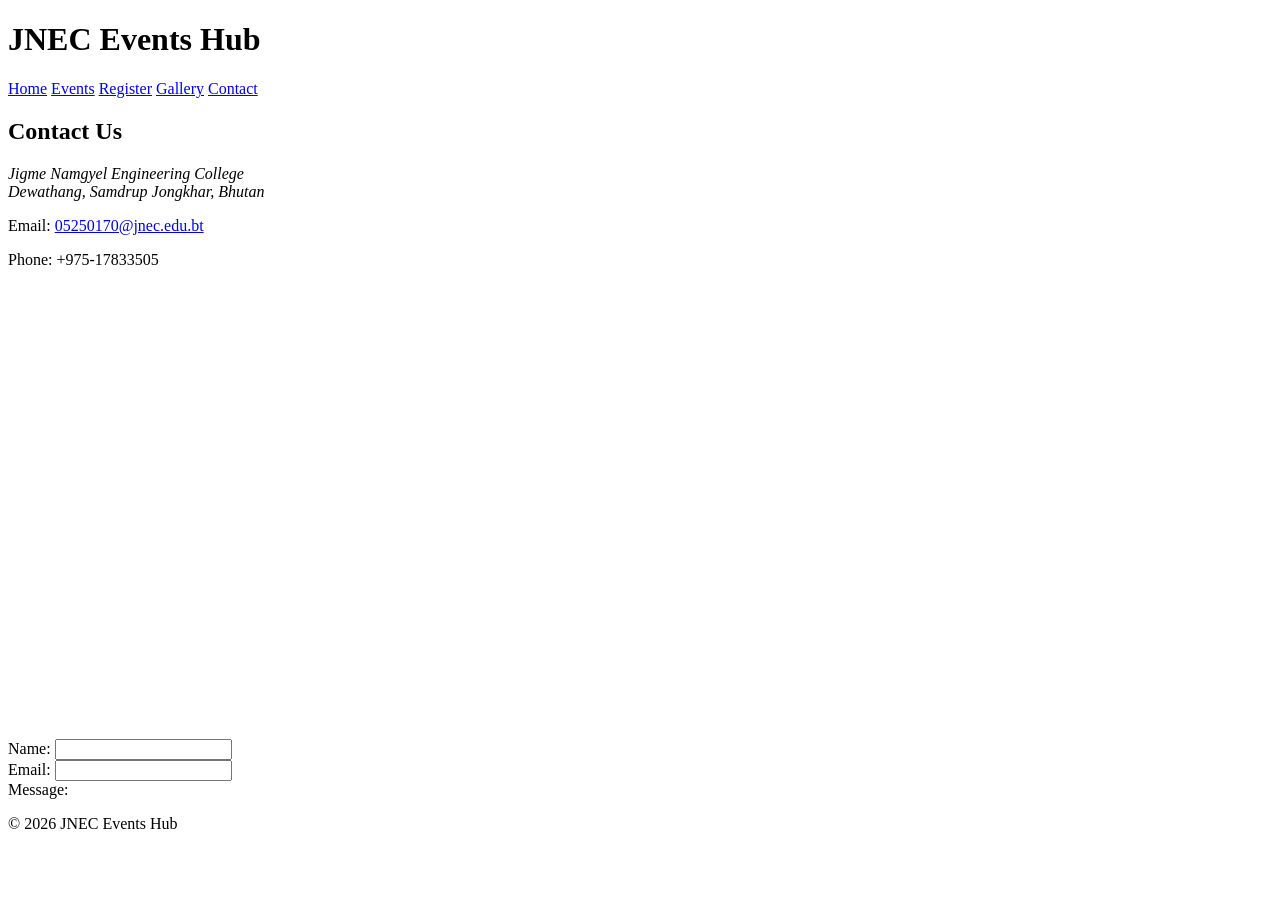
==== contact.html @ 6bd3e93f "P2: shared shell on all pages" ====
<!DOCTYPE html> 
<html lang="en"> 
<head> 
  <meta charset="UTF-8"> 
  <meta name="viewport" content="width=device-width, initial-scale=1.0"> 
  <title>JNEC Events Hub — Home</title> 
</head> 
<body> 
  <header id="top"> 
    <h1>JNEC Events Hub</h1> 
    <nav> 
      <a href="index.html" title="Go to home page">Home</a> 
      <a href="events.html">Events</a> 
      <a href="register.html">Register</a> 
      <a href="gallery.html">Gallery</a> 
      <a href="contact.html">Contact</a> 
    </nav> 
  </header> 
  <main> 
    <h2>Contact Us</h2>
  <address>
    Jigme Namgyel Engineering College<br>
    Dewathang, Samdrup Jongkhar, Bhutan
  </address>
  <p>Email: <a href="mailto:05250170@jnec.edu.bt">05250170@jnec.edu.bt</a></p>
  <p>Phone: +975-17833505</p>

  
  <iframe 
    src="https://www.google.com/maps/embed?pb=..." 
    width="600" 
    height="450" 
    style="border:0;" 
    allowfullscreen="" 
    loading="lazy">
  </iframe>

  <!-- Enquiry Form -->
  <form action="#" method="post">
    <div>
      <label for="name">Name:</label>
      <input type="text" id="name" name="name" required>
    </div>
    <div>
      <label for="email">Email:</label>
      <input type="email" id="email" name="email" required>
    </div>
    <div>
      <label for="message">Message:</label>
  </main> 
  <footer> 
    <p>&copy; 2026 JNEC Events Hub</p> 
  </footer> 
</body> 
</html>
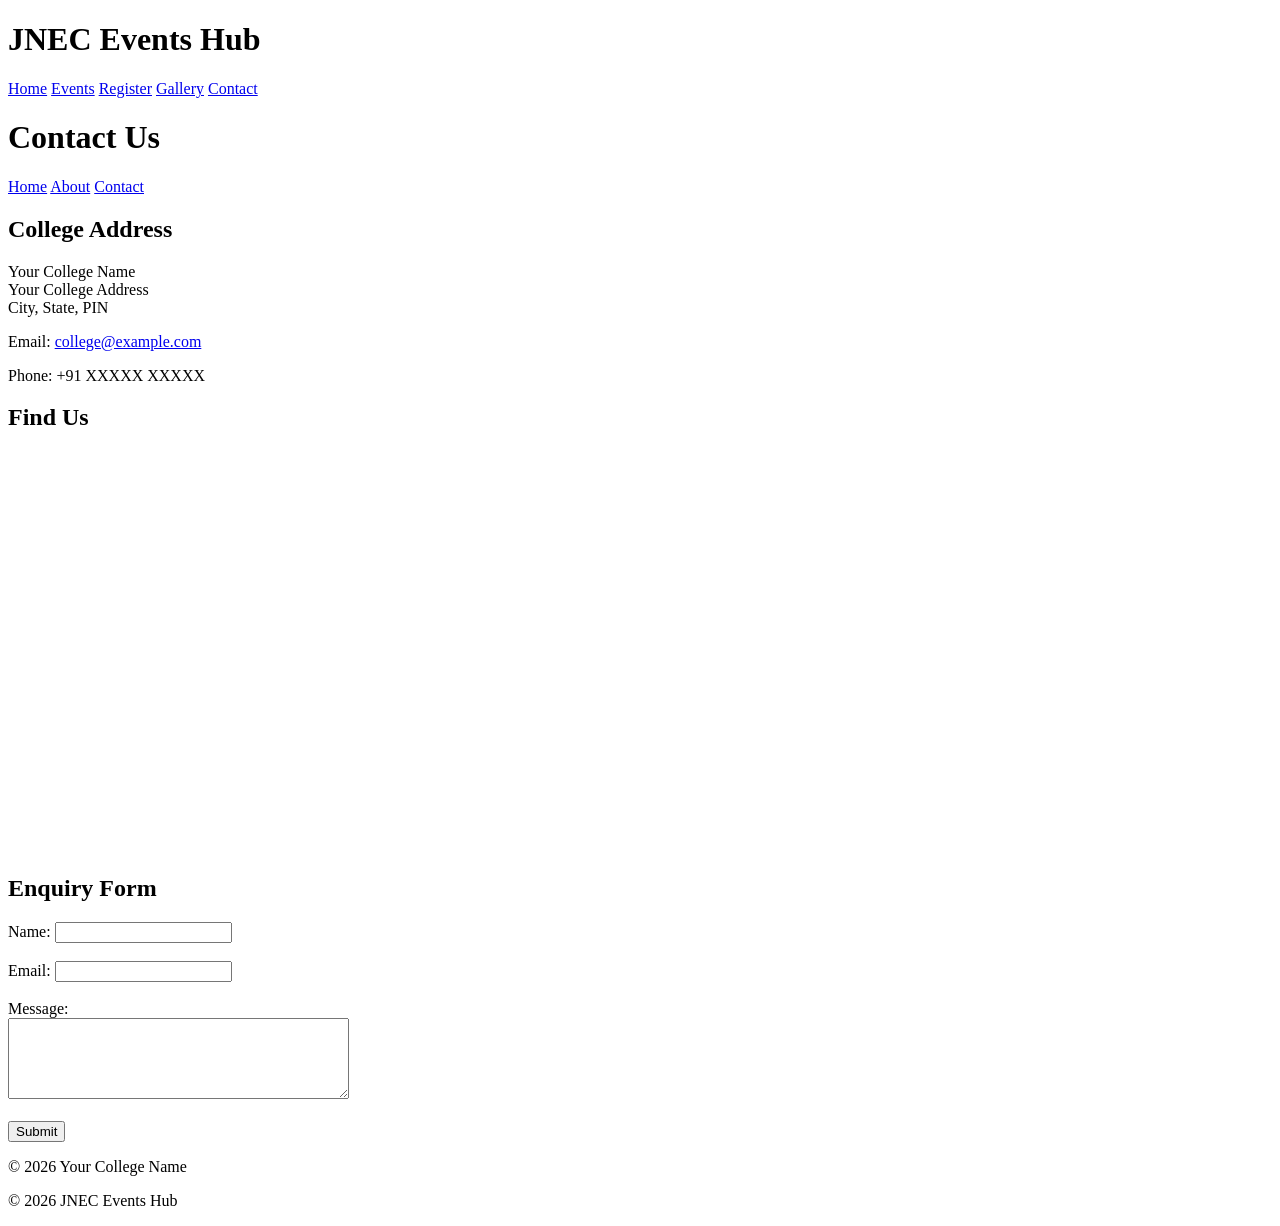
==== commit 60223843: "Add contact page structure" ====
--- a/contact.html
+++ b/contact.html
@@ -17,36 +17,90 @@
     </nav> 
   </header> 
   <main> 
-    <h2>Contact Us</h2>
-  <address>
-    Jigme Namgyel Engineering College<br>
-    Dewathang, Samdrup Jongkhar, Bhutan
-  </address>
-  <p>Email: <a href="mailto:05250170@jnec.edu.bt">05250170@jnec.edu.bt</a></p>
-  <p>Phone: +975-17833505</p>
+   <!DOCTYPE html>
+<html lang="en">
+<head>
+    <meta charset="UTF-8">
+    <meta name="viewport" content="width=device-width, initial-scale=1.0">
+    <title>Contact Us</title>
+</head>
+<body>
 
-  
-  <iframe 
-    src="https://www.google.com/maps/embed?pb=..." 
-    width="600" 
-    height="450" 
-    style="border:0;" 
-    allowfullscreen="" 
-    loading="lazy">
-  </iframe>
+    <header>
+        <h1>Contact Us</h1>
 
-  <!-- Enquiry Form -->
-  <form action="#" method="post">
-    <div>
-      <label for="name">Name:</label>
-      <input type="text" id="name" name="name" required>
-    </div>
-    <div>
-      <label for="email">Email:</label>
-      <input type="email" id="email" name="email" required>
-    </div>
-    <div>
-      <label for="message">Message:</label>
+        <nav>
+            <a href="index.html">Home</a>
+            <a href="about.html">About</a>
+            <a href="contact.html">Contact</a>
+        </nav>
+    </header>
+
+    <main>
+        <section>
+            <h2>College Address</h2>
+            <p>
+                Your College Name<br>
+                Your College Address<br>
+                City, State, PIN
+            </p>
+
+            <p>
+                Email:
+                <a href="mailto:college@example.com">college@example.com</a>
+            </p>
+
+            <p>Phone: +91 XXXXX XXXXX</p>
+        </section>
+
+        <section>
+            <h2>Find Us</h2>
+
+            <iframe
+                src="https://www.google.com/maps?q=Your+College+Name&output=embed"
+                width="600"
+                height="400"
+                style="border:0;"
+                allowfullscreen=""
+                loading="lazy">
+            </iframe>
+        </section>
+
+        <section>
+            <h2>Enquiry Form</h2>
+
+            <form action="#" method="post">
+                <label for="name">Name:</label>
+                <input type="text" id="name" name="name" required>
+
+                <br><br>
+
+                <label for="email">Email:</label>
+                <input type="email" id="email" name="email" required>
+
+                <br><br>
+
+                <label for="message">Message:</label><br>
+                <textarea
+                    id="message"
+                    name="message"
+                    rows="5"
+                    cols="40"
+                    required></textarea>
+
+                <br><br>
+
+                <button type="submit">Submit</button>
+            </form>
+        </section>
+    </main>
+
+    <footer>
+        <p>&copy; 2026 Your College Name</p>
+    </footer>
+
+</body>
+</html> <!-- page content here --> 
   </main> 
   <footer> 
     <p>&copy; 2026 JNEC Events Hub</p> 
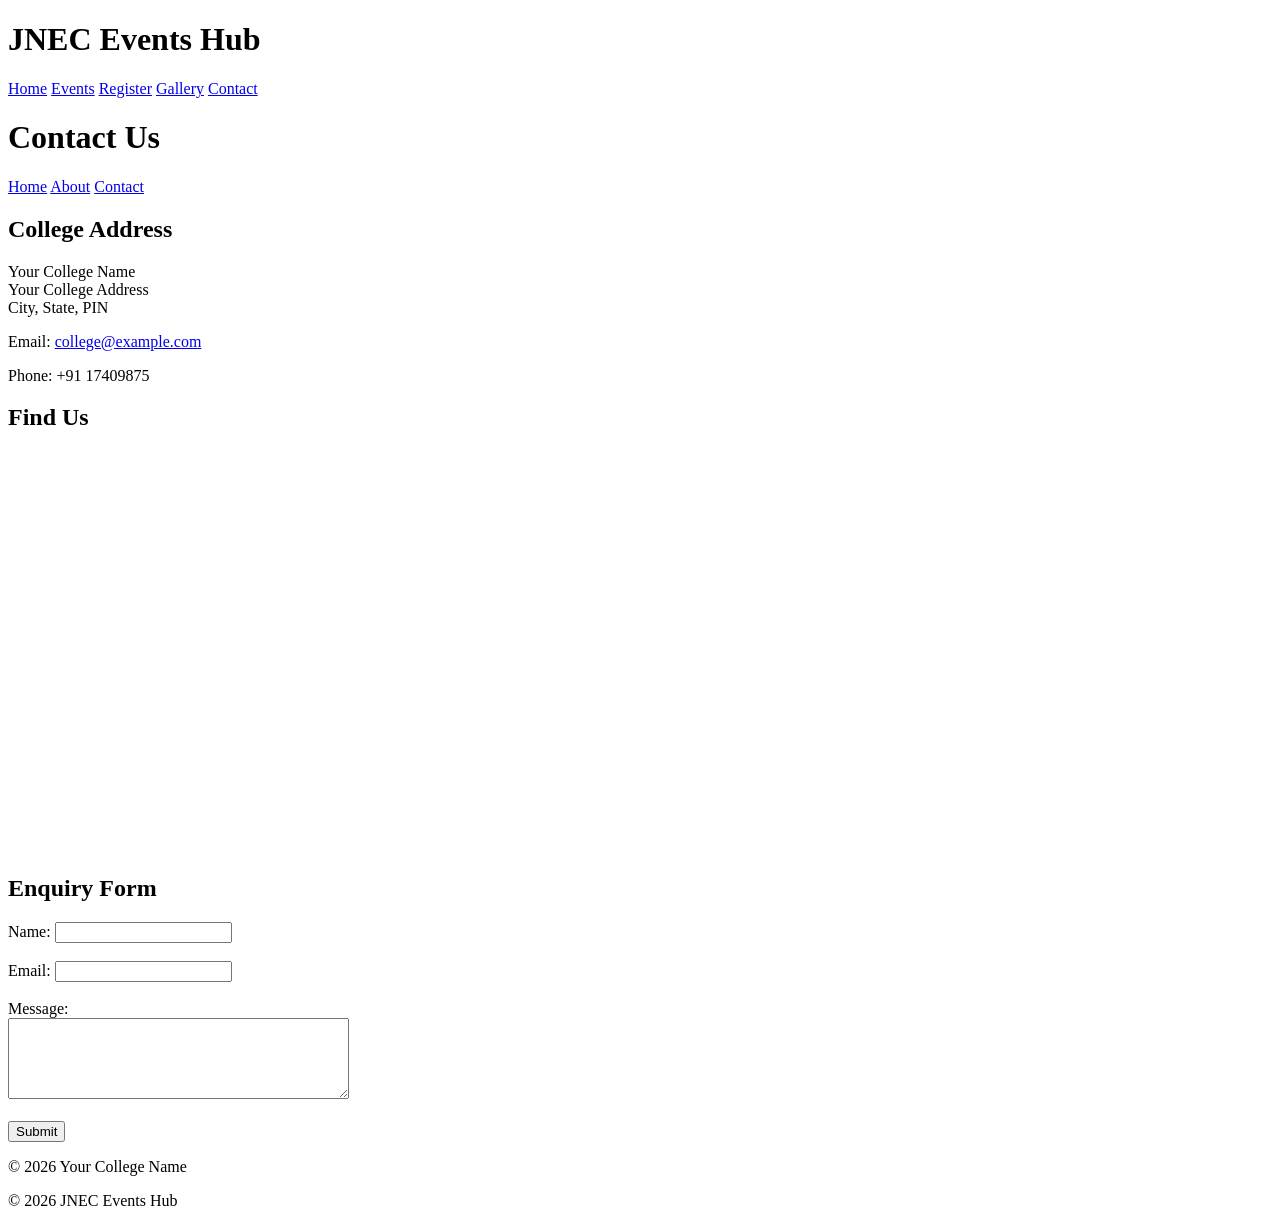
==== commit 912ea54e: "update phone number" ====
--- a/contact.html
+++ b/contact.html
@@ -50,7 +50,7 @@
                 <a href="mailto:college@example.com">college@example.com</a>
             </p>
 
-            <p>Phone: +91 XXXXX XXXXX</p>
+            <p>Phone: +91 17409875</p>
         </section>
 
         <section>
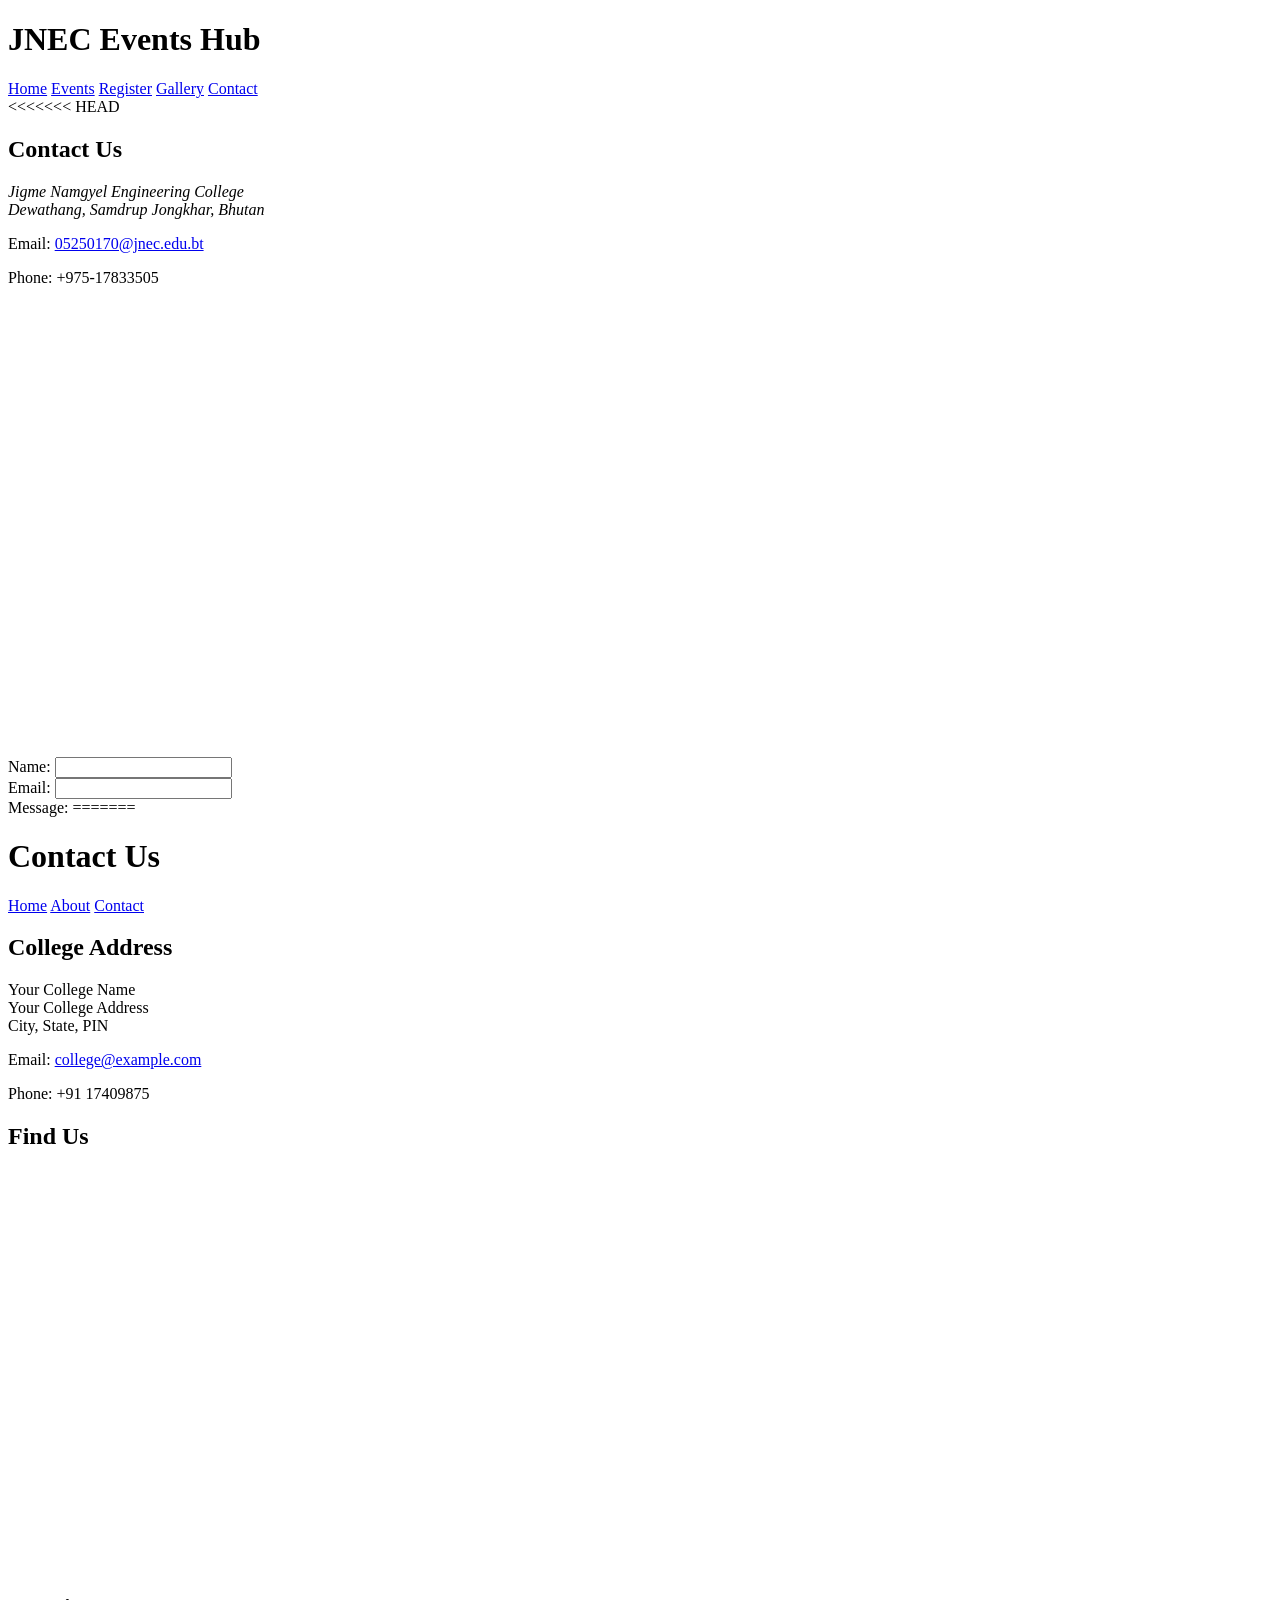
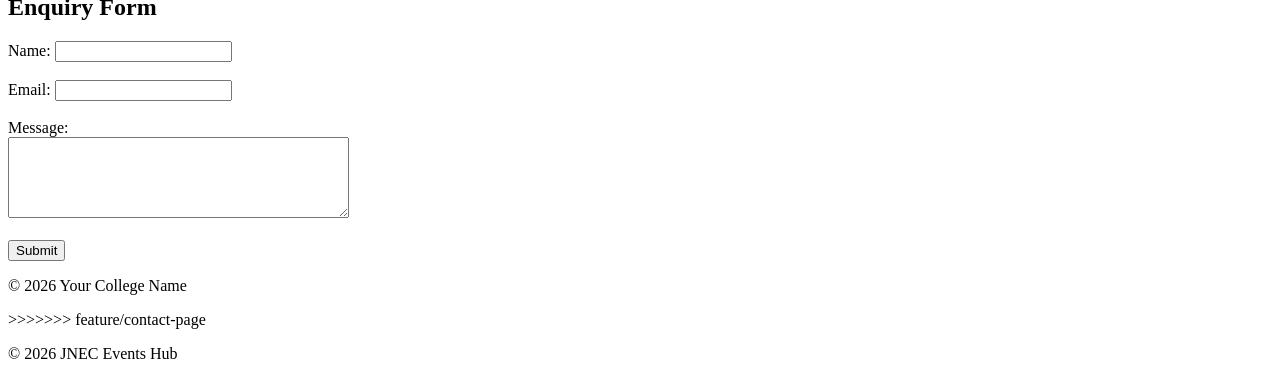
==== commit 73697ad9: "Merge feature/contact-page into practical-2" ====
--- a/contact.html
+++ b/contact.html
@@ -17,6 +17,38 @@
     </nav> 
   </header> 
   <main> 
+<<<<<<< HEAD
+    <h2>Contact Us</h2>
+  <address>
+    Jigme Namgyel Engineering College<br>
+    Dewathang, Samdrup Jongkhar, Bhutan
+  </address>
+  <p>Email: <a href="mailto:05250170@jnec.edu.bt">05250170@jnec.edu.bt</a></p>
+  <p>Phone: +975-17833505</p>
+
+  
+  <iframe 
+    src="https://www.google.com/maps/embed?pb=..." 
+    width="600" 
+    height="450" 
+    style="border:0;" 
+    allowfullscreen="" 
+    loading="lazy">
+  </iframe>
+
+  <!-- Enquiry Form -->
+  <form action="#" method="post">
+    <div>
+      <label for="name">Name:</label>
+      <input type="text" id="name" name="name" required>
+    </div>
+    <div>
+      <label for="email">Email:</label>
+      <input type="email" id="email" name="email" required>
+    </div>
+    <div>
+      <label for="message">Message:</label>
+=======
    <!DOCTYPE html>
 <html lang="en">
 <head>
@@ -101,6 +133,7 @@
 
 </body>
 </html> <!-- page content here --> 
+>>>>>>> feature/contact-page
   </main> 
   <footer> 
     <p>&copy; 2026 JNEC Events Hub</p> 
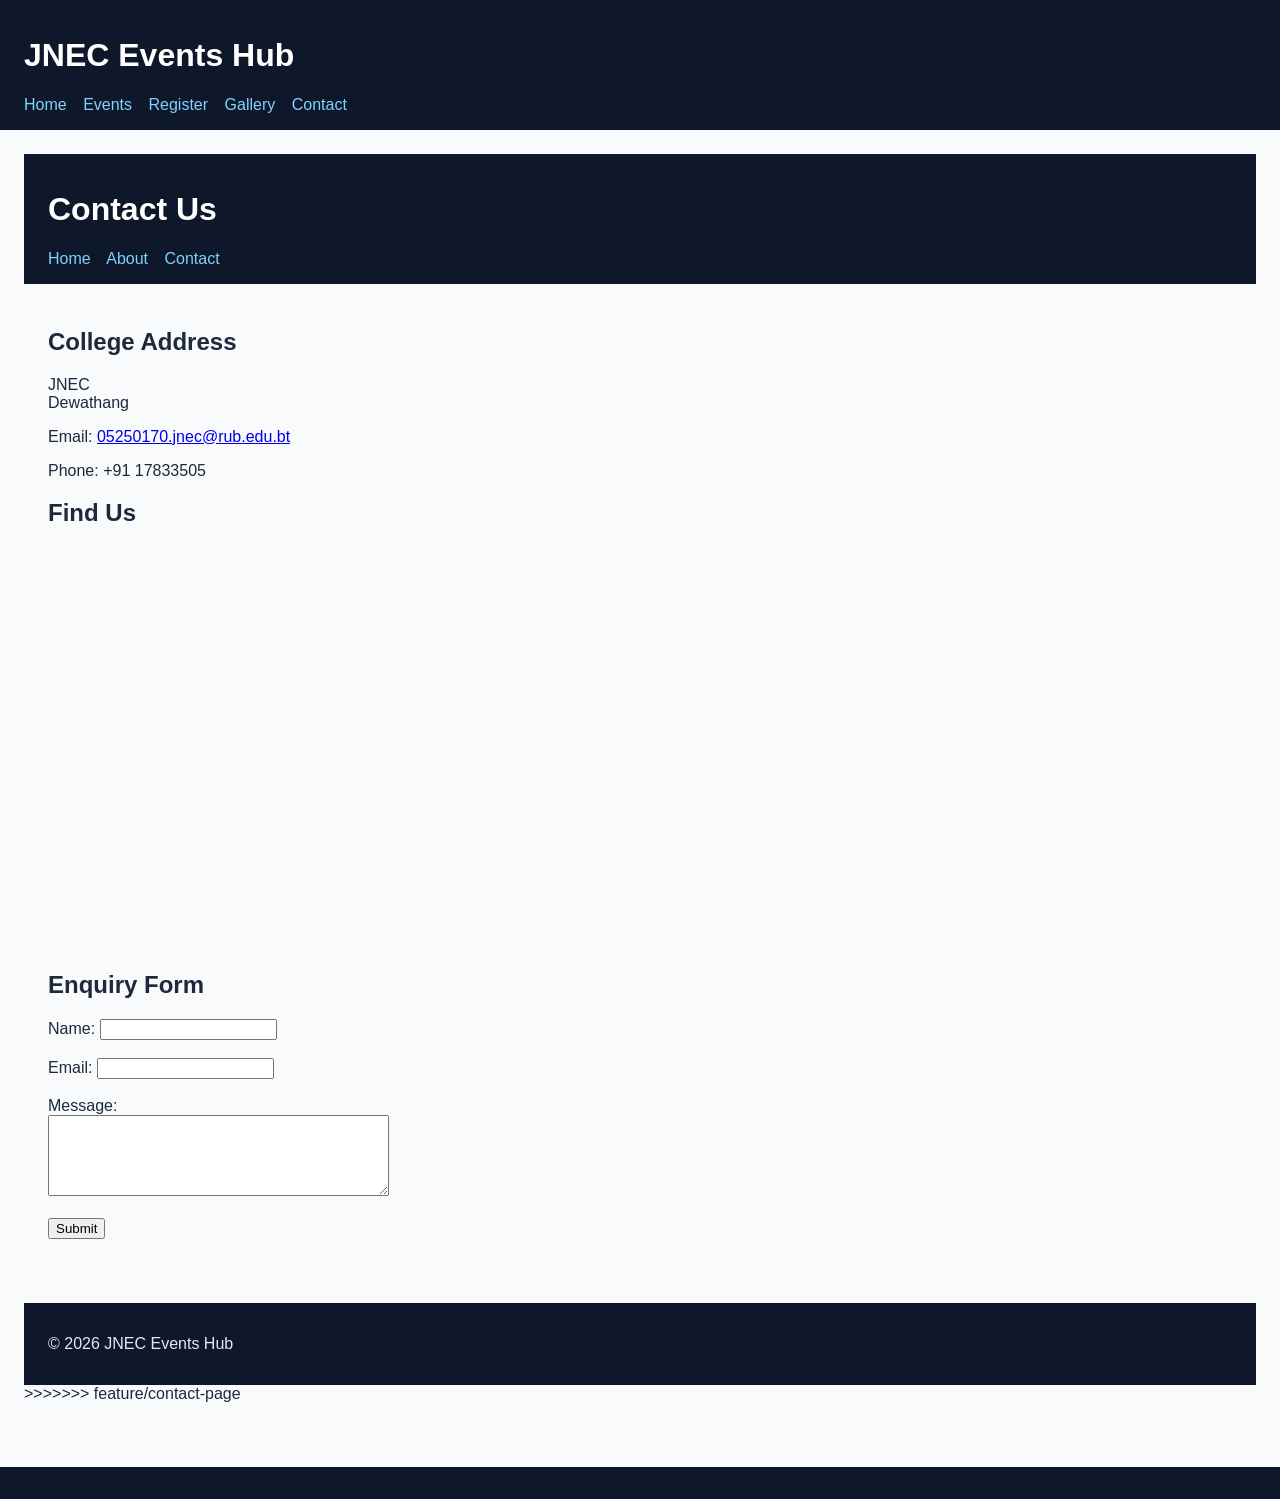
==== commit cb630f64: "P3: link external stylesheet" ====
--- a/contact.html
+++ b/contact.html
@@ -1,11 +1,54 @@
 <!DOCTYPE html> 
 <html lang="en"> 
 <head> 
-  <meta charset="UTF-8"> 
-  <meta name="viewport" content="width=device-width, initial-scale=1.0"> 
-  <title>JNEC Events Hub — Home</title> 
+    <head> 
+   <meta charset="UTF-8"> 
+   <meta name="viewport" content="width=device-width, initial-scale=1.0"> 
+   <title>JNEC Events Hub — contact</title>   <!-- change title per page --> 
+   <link rel="stylesheet" href="css/styles.css"> 
+ </head> 
+
+   <meta charset="UTF-8"> 
+   <meta name="viewport" content="width=device-width, initial-scale=1.0"> 
+   <title>JNEC Events Hub — Contact</title> 
+   <style> 
+     footer { background: #0f172a; color: white; } 
+   </style> 
 </head> 
+ </html><style
+ </style>
+ /* FILE: css/styles.css - shared by all Events Hub pages */
+body {
+  font-family: "Segoe UI", Arial, sans-serif;
+  margin: 0;
+  color: #1e293b;
+  background: #f8fafc;
+}
+
+header {
+  background: #0f172a;
+  color: white;
+  padding: 16px 24px;
+}
+
+nav a {
+  color: #7dd3fc;
+  margin-right: 12px;
+  text-decoration: none;
+}
+
+footer {
+  background: #0f172a;
+  color: #e2e8f0;
+  padding: 16px 24px;
+  margin-top: 40px;
+}
+
+main {
+  padding: 24px;
+}
 <body> 
+    <style></style>
   <header id="top"> 
     <h1>JNEC Events Hub</h1> 
     <nav> 
@@ -17,38 +60,7 @@
     </nav> 
   </header> 
   <main> 
-<<<<<<< HEAD
-    <h2>Contact Us</h2>
-  <address>
-    Jigme Namgyel Engineering College<br>
-    Dewathang, Samdrup Jongkhar, Bhutan
-  </address>
-  <p>Email: <a href="mailto:05250170@jnec.edu.bt">05250170@jnec.edu.bt</a></p>
-  <p>Phone: +975-17833505</p>
 
-  
-  <iframe 
-    src="https://www.google.com/maps/embed?pb=..." 
-    width="600" 
-    height="450" 
-    style="border:0;" 
-    allowfullscreen="" 
-    loading="lazy">
-  </iframe>
-
-  <!-- Enquiry Form -->
-  <form action="#" method="post">
-    <div>
-      <label for="name">Name:</label>
-      <input type="text" id="name" name="name" required>
-    </div>
-    <div>
-      <label for="email">Email:</label>
-      <input type="email" id="email" name="email" required>
-    </div>
-    <div>
-      <label for="message">Message:</label>
-=======
    <!DOCTYPE html>
 <html lang="en">
 <head>
@@ -72,24 +84,23 @@
         <section>
             <h2>College Address</h2>
             <p>
-                Your College Name<br>
-                Your College Address<br>
-                City, State, PIN
+                JNEC<br>
+                Dewathang<br>
             </p>
 
             <p>
                 Email:
-                <a href="mailto:college@example.com">college@example.com</a>
+                <a href="mailto:college@example.com">05250170.jnec@rub.edu.bt</a>
             </p>
 
-            <p>Phone: +91 17409875</p>
+            <p>Phone: +91 17833505</p>
         </section>
 
         <section>
             <h2>Find Us</h2>
 
             <iframe
-                src="https://www.google.com/maps?q=Your+College+Name&output=embed"
+                src="https://www.google.com/maps?q=Jigme%20Namgyel%20Engineering%20College&output=embed"
                 width="600"
                 height="400"
                 style="border:0;"
@@ -128,7 +139,7 @@
     </main>
 
     <footer>
-        <p>&copy; 2026 Your College Name</p>
+        <p>&copy; 2026 JNEC Events Hub</p>
     </footer>
 
 </body>
@@ -136,7 +147,7 @@
 >>>>>>> feature/contact-page
   </main> 
   <footer> 
-    <p>&copy; 2026 JNEC Events Hub</p> 
+
   </footer> 
 </body> 
-</html> 
+</html>
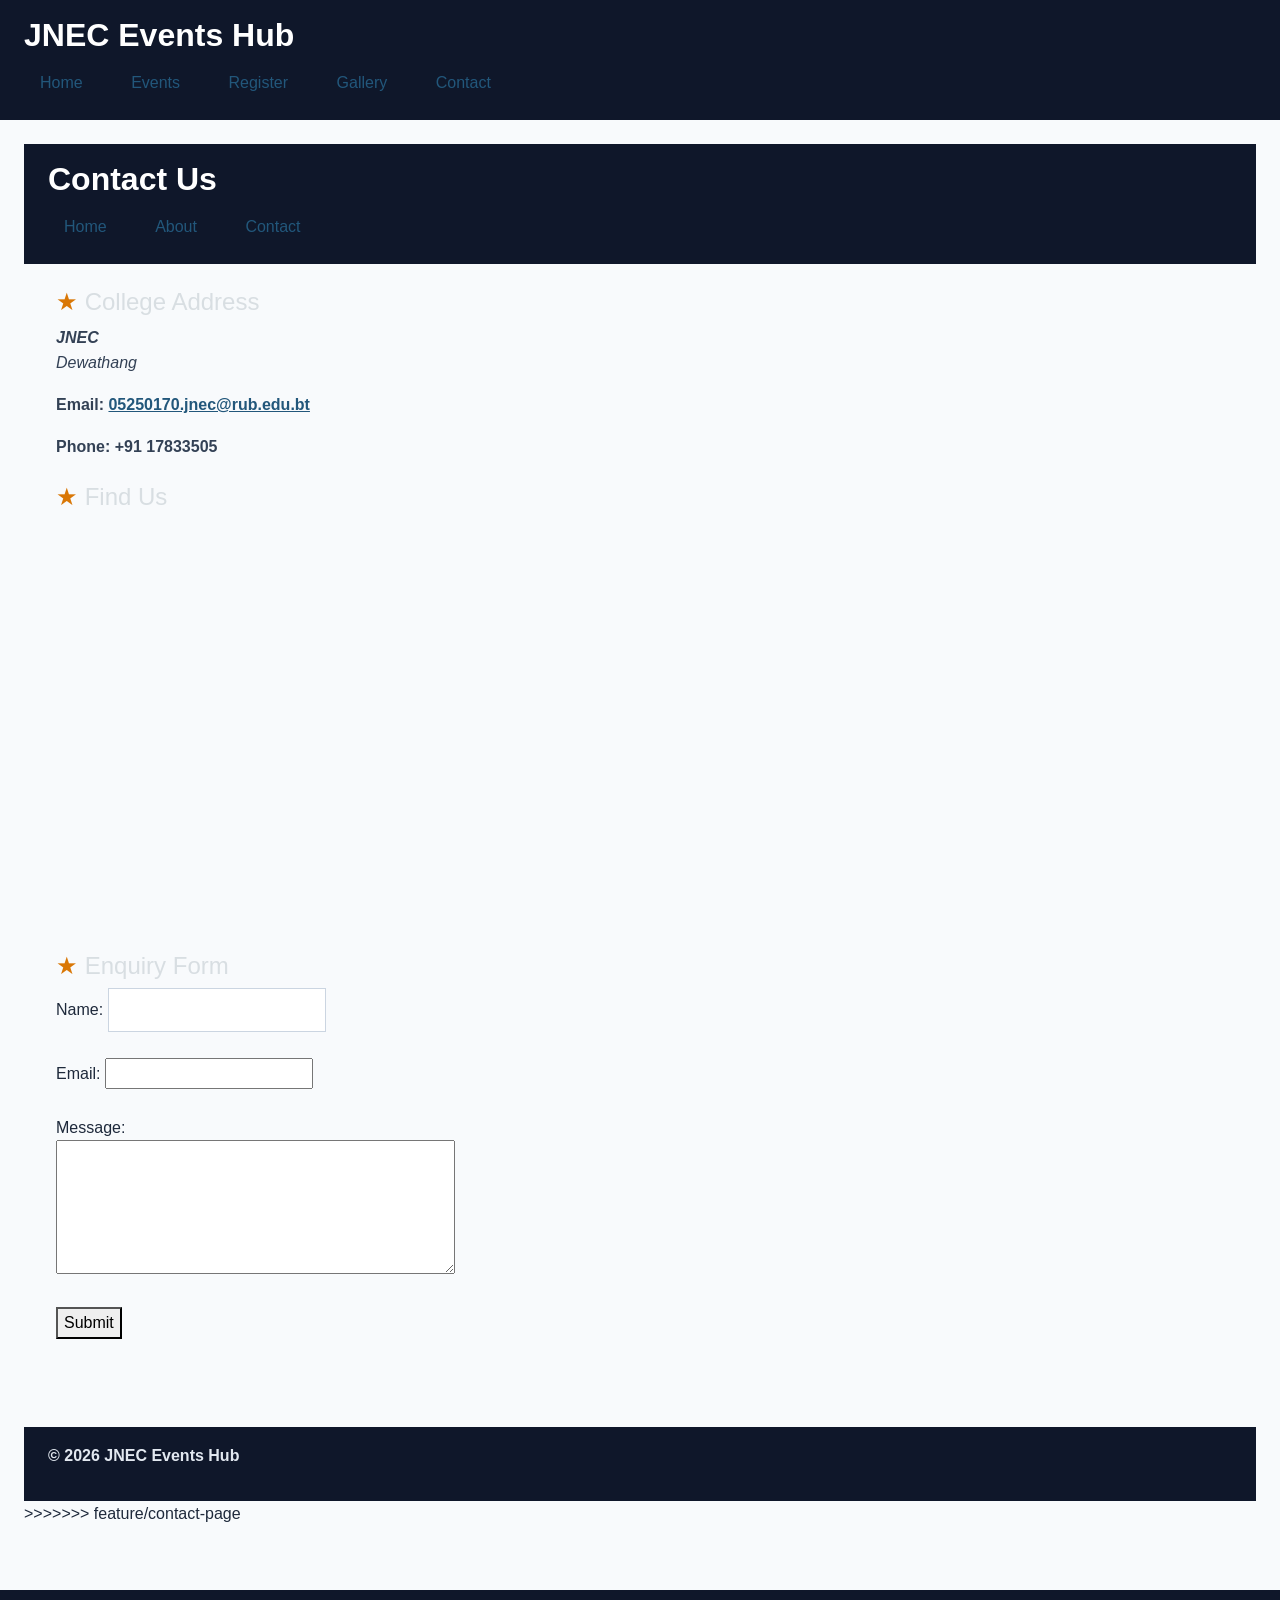
==== commit 0109968b: "P3: Bootstrap grid, cards, carousel, form" ====
--- a/contact.html
+++ b/contact.html
@@ -5,6 +5,10 @@
    <meta charset="UTF-8"> 
    <meta name="viewport" content="width=device-width, initial-scale=1.0"> 
    <title>JNEC Events Hub — contact</title>   <!-- change title per page --> 
+   <link href="https://cdn.jsdelivr.net/npm/bootstrap@5.3.3/dist/css/bootstrap.min.css" rel="stylesheet">
+  <!-- 2. Font Awesome (icons) -->
+  <link rel="stylesheet" href="https://cdnjs.cloudflare.com/ajax/libs/font-awesome/6.5.2/css/all.min.css">
+  <!-- 3. YOUR CSS last so you can override Bootstrap -->
    <link rel="stylesheet" href="css/styles.css"> 
  </head> 
 
--- a/css/styles.css
+++ b/css/styles.css
@@ -0,0 +1,102 @@
+/* combinators */ 
+ nav a { text-decoration: none; }         /* descendant */ 
+ main > section { margin-bottom: 24px; }  /* child   	*/ 
+ h2 + p { font-style: italic; }           /* adjacent   */ 
+ h2 ~ p { color: #334155; }               /* general sibling */ 
+
+ /* pseudo-classes */ 
+ nav a:hover { color: #38bdf8; } 
+ input:focus { outline: 2px solid #0369a1; } 
+ input:checked + label { font-weight: 700; } 
+ tr:nth-child(even) { background: #0d2f50; } 
+ 
+ /* anchor LVHA order */ 
+ a:link { color: #22577b; } 
+ a:visited { color: #7c3aed; } 
+ a:hover { color: #0ea5e9; } 
+ a:active { color: #b91c1c; } 
+
+ /* pseudo-elements */ 
+ p::first-line { font-weight: bold; } 
+ .intro::first-letter { 
+   font-size: 1.6em; 
+   color: #0369a1; 
+ } 
+ h2::before { content: "★ "; color: #d97706; } 
+ li::marker { color: #059669; } 
+ ::selection { color: #7f1d1d; background: #fde68a; } 
+
+ /* attribute selectors */ 
+ a[target="_blank"] { color: #d97706; } 
+ input[type="file"] { border: 1px dashed #94a3b8; padding: 8px; } 
+ input[type="text"] { border: 1px solid #cbd5e1; padding: 8px; }
+
+ body { 
+   font-family: "Segoe UI", Arial, sans-serif; 
+   font-size: 16px;       	/* base size */ 
+ } 
+ h1 { font-size: 2rem; } 
+ h2 { font-size: 1.5rem; } 
+
+ h1 { font-weight: 700; } 
+ body { line-height: 1.6; } 
+ .hero-title { 
+   letter-spacing: 0.04em; 
+   word-spacing: 0.1em; 
+ } 
+ em { font-style: italic; } 
+
+ .intro p { 
+   text-indent: 2em; 
+   text-align: justify; 
+ } 
+ nav a { text-decoration: none; } 
+ .sold-out { 
+   text-decoration: line-through; 
+   text-decoration-color: #ef4444; 
+   text-decoration-style: solid; 
+ } 
+ h2 { text-align: left; }
+
+body { color: rgb(37, 62, 111); }  /* RGB */ 
+ h2 { color: #d8dee2; }            /* hexadecimal */ 
+ .highlight { color: crimson; }    /* named */ 
+ header { background-color: #0f172a; }
+
+ .intro { 
+   margin: 24px 16px 32px 16px;   /* top right bottom left */ 
+   padding: 20px;             /* all four sides */ 
+   border: 1px solid #e2e8f0; 
+   background: white; 
+ } 
+ section { 
+   margin-bottom: 28px; 
+   padding-left: 8px; 
+ } 
+nav a { 
+   display: inline-block; 
+   padding: 8px 16px; 
+ } 
+ .admin-only { display: none; } 
+ .badge { display: inline; } 
+ .event-card { display: block; } 
+
+ img { max-width: 100%; height: auto; } 
+ 
+ @media (max-width: 600px) { 
+   nav a { 
+  display: block; 
+  margin: 4px 0; 
+   } 
+   body { font-size: 15px; } 
+ } 
+
+ img { max-width: 100%; height: auto; } 
+ 
+ @media (max-width: 600px) { 
+   nav a { 
+  display: block; 
+  margin: 4px 0; 
+   } 
+   body { font-size: 15px; } 
+ } 
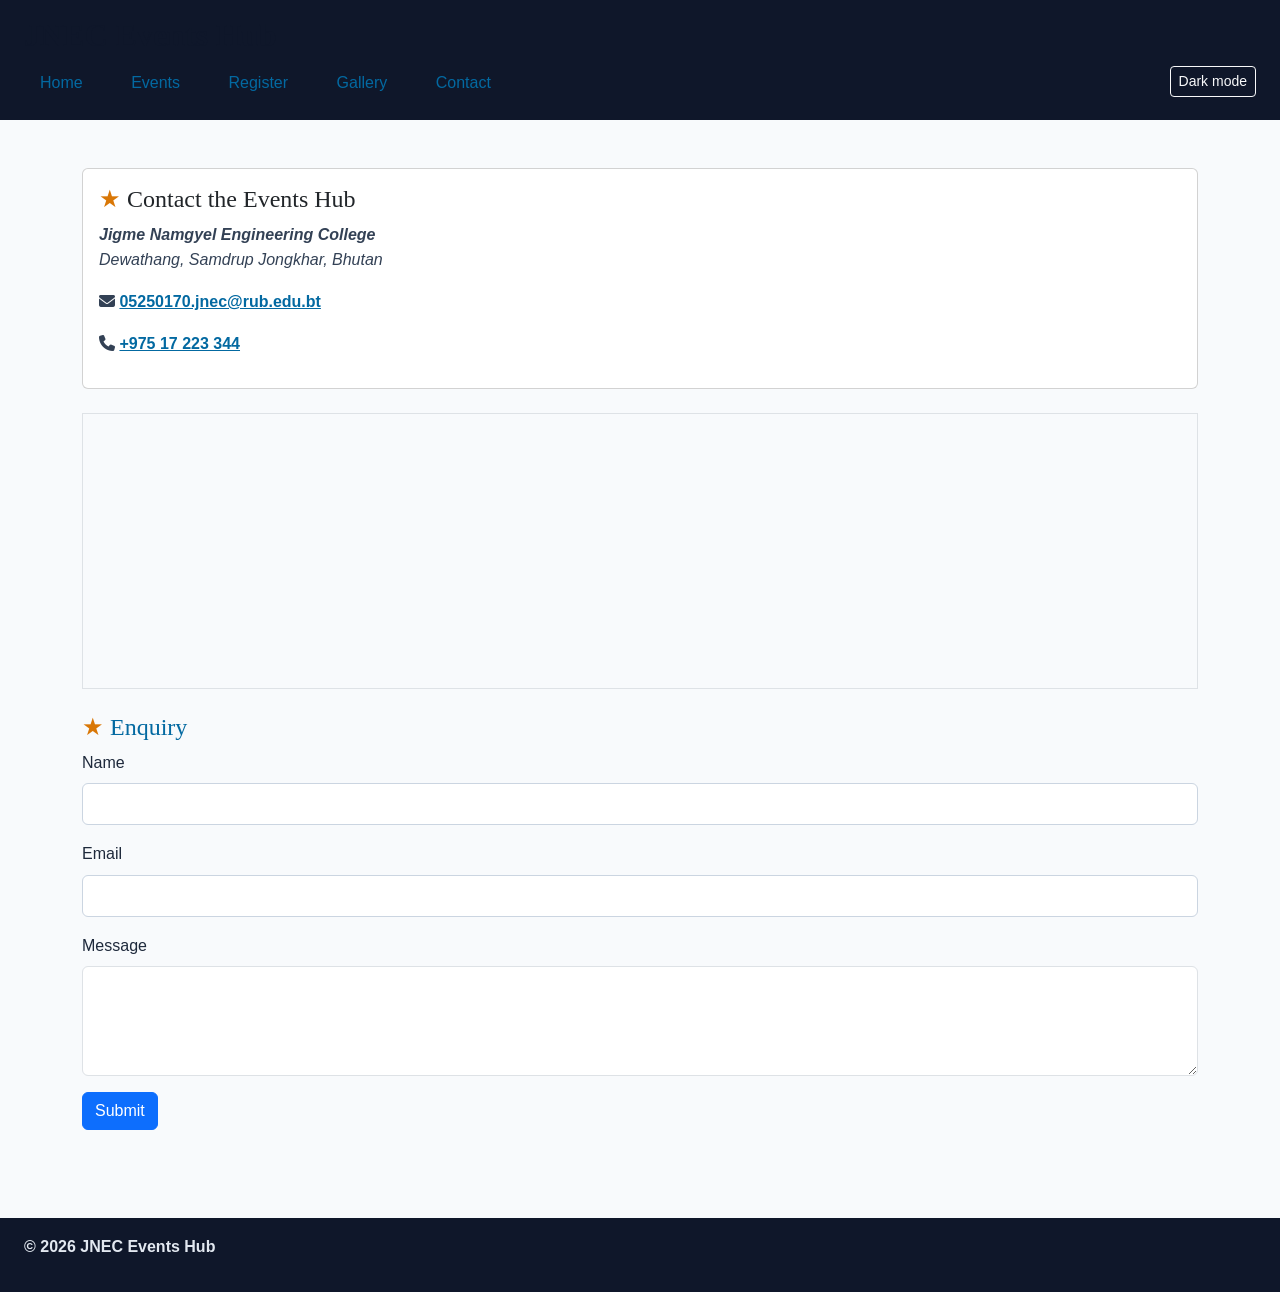
==== commit acf86037: "Update Events Hub project" ====
--- a/contact.html
+++ b/contact.html
@@ -1,157 +1,73 @@
 <!DOCTYPE html> 
-<html lang="en"> 
-<head> 
-    <head> 
-   <meta charset="UTF-8"> 
-   <meta name="viewport" content="width=device-width, initial-scale=1.0"> 
-   <title>JNEC Events Hub — contact</title>   <!-- change title per page --> 
-   <link href="https://cdn.jsdelivr.net/npm/bootstrap@5.3.3/dist/css/bootstrap.min.css" rel="stylesheet">
-  <!-- 2. Font Awesome (icons) -->
-  <link rel="stylesheet" href="https://cdnjs.cloudflare.com/ajax/libs/font-awesome/6.5.2/css/all.min.css">
-  <!-- 3. YOUR CSS last so you can override Bootstrap -->
-   <link rel="stylesheet" href="css/styles.css"> 
- </head> 
-
+ <html lang="en"> 
+ <head> 
    <meta charset="UTF-8"> 
    <meta name="viewport" content="width=device-width, initial-scale=1.0"> 
    <title>JNEC Events Hub — Contact</title> 
-   <style> 
-     footer { background: #0f172a; color: white; } 
-   </style> 
-</head> 
- </html><style
- </style>
- /* FILE: css/styles.css - shared by all Events Hub pages */
-body {
-  font-family: "Segoe UI", Arial, sans-serif;
-  margin: 0;
-  color: #1e293b;
-  background: #f8fafc;
-}
-
-header {
-  background: #0f172a;
-  color: white;
-  padding: 16px 24px;
-}
-
-nav a {
-  color: #7dd3fc;
-  margin-right: 12px;
-  text-decoration: none;
-}
-
-footer {
-  background: #0f172a;
-  color: #e2e8f0;
-  padding: 16px 24px;
-  margin-top: 40px;
-}
-
-main {
-  padding: 24px;
-}
-<body> 
-    <style></style>
-  <header id="top"> 
-    <h1>JNEC Events Hub</h1> 
-    <nav> 
-      <a href="index.html" title="Go to home page">Home</a> 
-      <a href="events.html">Events</a> 
-      <a href="register.html">Register</a> 
-      <a href="gallery.html">Gallery</a> 
-      <a href="contact.html">Contact</a> 
-    </nav> 
-  </header> 
-  <main> 
-
-   <!DOCTYPE html>
-<html lang="en">
-<head>
-    <meta charset="UTF-8">
-    <meta name="viewport" content="width=device-width, initial-scale=1.0">
-    <title>Contact Us</title>
-</head>
-<body>
-
-    <header>
-        <h1>Contact Us</h1>
-
-        <nav>
-            <a href="index.html">Home</a>
-            <a href="about.html">About</a>
-            <a href="contact.html">Contact</a>
-        </nav>
-    </header>
-
-    <main>
-        <section>
-            <h2>College Address</h2>
-            <p>
-                JNEC<br>
-                Dewathang<br>
-            </p>
-
-            <p>
-                Email:
-                <a href="mailto:college@example.com">05250170.jnec@rub.edu.bt</a>
-            </p>
-
-            <p>Phone: +91 17833505</p>
-        </section>
-
-        <section>
-            <h2>Find Us</h2>
-
-            <iframe
-                src="https://www.google.com/maps?q=Jigme%20Namgyel%20Engineering%20College&output=embed"
-                width="600"
-                height="400"
-                style="border:0;"
-                allowfullscreen=""
-                loading="lazy">
-            </iframe>
-        </section>
-
-        <section>
-            <h2>Enquiry Form</h2>
-
-            <form action="#" method="post">
-                <label for="name">Name:</label>
-                <input type="text" id="name" name="name" required>
-
-                <br><br>
-
-                <label for="email">Email:</label>
-                <input type="email" id="email" name="email" required>
-
-                <br><br>
-
-                <label for="message">Message:</label><br>
-                <textarea
-                    id="message"
-                    name="message"
-                    rows="5"
-                    cols="40"
-                    required></textarea>
-
-                <br><br>
-
-                <button type="submit">Submit</button>
-            </form>
-        </section>
-    </main>
-
-    <footer>
-        <p>&copy; 2026 JNEC Events Hub</p>
-    </footer>
-
-</body>
-</html> <!-- page content here --> 
->>>>>>> feature/contact-page
-  </main> 
-  <footer> 
-
-  </footer> 
-</body> 
-</html>+   <link 
+href="https://cdn.jsdelivr.net/npm/bootstrap@5.3.3/dist/css/bootstrap.min.css" 
+rel="stylesheet"> 
+   <link rel="stylesheet" 
+href="https://cdnjs.cloudflare.com/ajax/libs/font-awesome/6.5.2/css/all.min.css"> 
+   <link rel="stylesheet" href="css/styles.css"> 
+ </head> 
+ <body> 
+   <header id="top"> 
+  <h1>JNEC Events Hub</h1> 
+  <button type="button" id="darkToggle" class="btn btn-sm btn-outline-light">Dark 
+mode</button> 
+  <nav> 
+    <a href="index.html">Home</a> 
+    <a href="events.html">Events</a> 
+    <a href="register.html">Register</a> 
+    <a href="gallery.html">Gallery</a> 
+    <a href="contact.html">Contact</a> 
+  </nav> 
+   </header> 
+   <main> 
+  <div class="container py-4"> 
+    <div class="card mb-4"> 
+      <div class="card-body"> 
+        <h2 class="card-title">Contact the Events Hub</h2> 
+        <p>Jigme Namgyel Engineering College<br> 
+           Dewathang, Samdrup Jongkhar, Bhutan</p> 
+        <p><i class="fa-solid fa-envelope"></i> 
+           <a href="mailto:events@jnec.edu.bt">05250170.jnec@rub.edu.bt</a></p> 
+        <p><i class="fa-solid fa-phone"></i> 
+           <a href="tel:+97517223344">+975 17 223 344</a></p> 
+      </div> 
+    </div> 
+    <div class="border p-2 mb-4"> 
+      <iframe 
+src="https://www.openstreetmap.org/export/embed.html?bbox=91.44,26.85,91.48,26.88" 
+              width="100%" height="250" title="Campus map"></iframe> 
+    </div> 
+ 
+    <h2>Enquiry</h2> 
+    <form action="#" method="post" id="enquiryForm"> 
+      <div class="mb-3"> 
+        <label for="enq-name" class="form-label">Name</label> 
+        <input type="text" class="form-control" id="enq-name" name="name"> 
+      </div> 
+      <div class="mb-3"> 
+        <label for="enq-email" class="form-label">Email</label> 
+        <input type="text" class="form-control" id="enq-email" name="email"> 
+      </div> 
+      <div class="mb-3"> 
+        <label for="enq-message" class="form-label">Message</label> 
+        <textarea class="form-control" id="enq-message" name="message" 
+rows="4"></textarea> 
+      </div> 
+      <button type="submit" class="btn btn-primary">Submit</button> 
+    </form> 
+  </div> 
+   </main> 
+   <footer> 
+  <p>&copy; <span id="year"></span> JNEC Events Hub</p> 
+   </footer> 
+   <script 
+src="https://cdn.jsdelivr.net/npm/bootstrap@5.3.3/dist/js/bootstrap.bundle.min.js">
+</script> 
+   <script src="js/main.js"></script> 
+ </body> 
+ </html>
